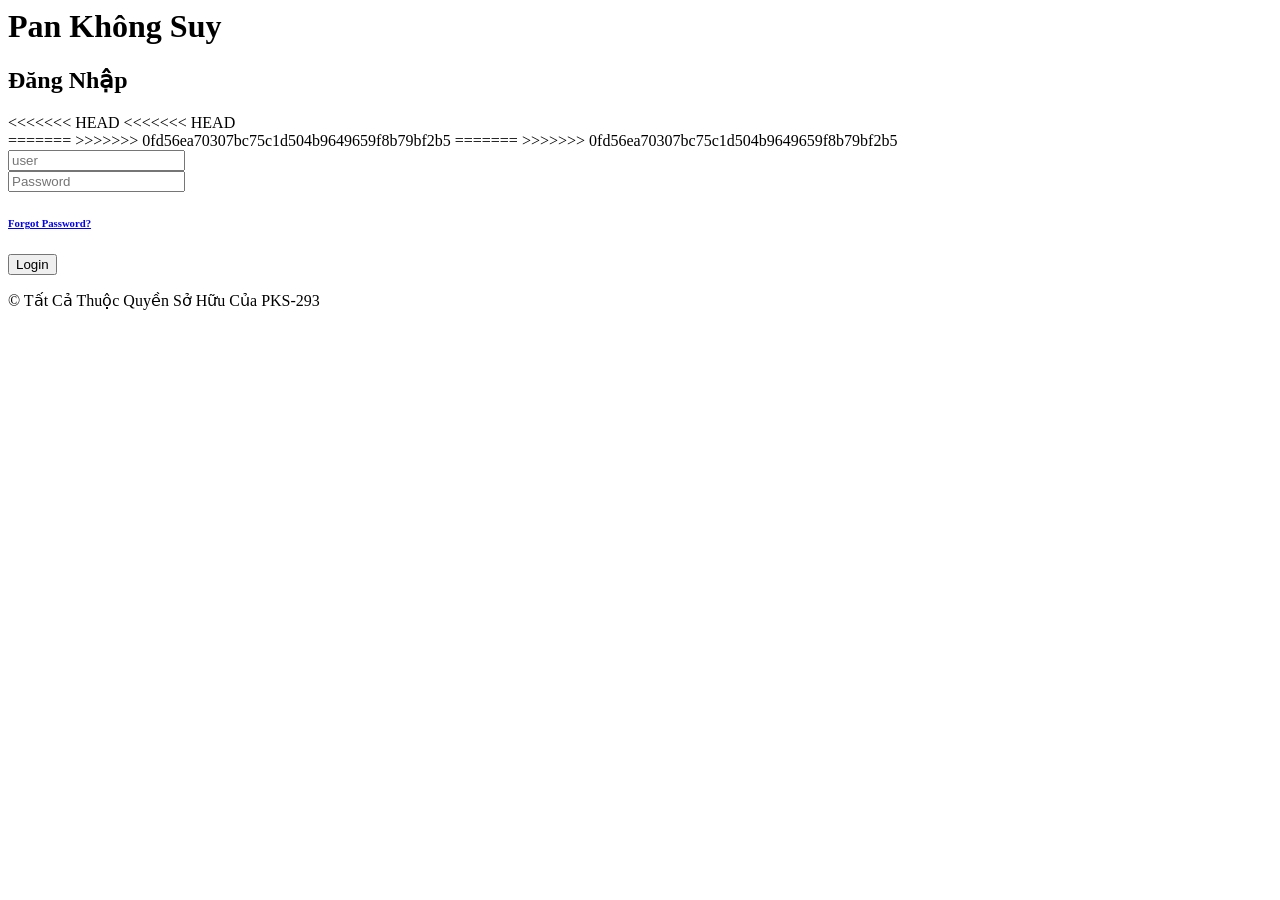
==== index.html @ f6e58c4a "aaa" ====
<meta name="viewport" content="width=device-width, initial-scale=1">
<meta http-equiv="Content-Type" content="text/html; charset=utf-8" />
<meta name="keywords" content="Online Login Form Responsive Widget,Login form widgets, Sign up Web forms , Login signup Responsive web form,Flat Pricing table,Flat Drop downs,Registration Forms,News letter Forms,Elements" />
<script type="application/x-javascript"> addEventListener("load", function() { setTimeout(hideURLbar, 0); }, false);
function hideURLbar(){ window.scrollTo(0,1); } </script>
<!-- Meta tag Keywords -->
<!-- css files -->
<link rel="stylesheet" href="css/style.css" type="text/css" media="all" /> <!-- Style-CSS --> 
<link rel="stylesheet" href="css/font-awesome.css"> <!-- Font-Awesome-Icons-CSS -->
<!-- //css files -->
<!-- online-fonts -->
<link href="//fonts.googleapis.com/css?family=Open+Sans:300,300i,400,400i,600,600i,700,700i,800,800i&amp;subset=cyrillic,cyrillic-ext,greek,greek-ext,latin-ext,vietnamese" rel="stylesheet">
<link href="//fonts.googleapis.com/css?family=Dosis:200,300,400,500,600,700,800&amp;subset=latin-ext" rel="stylesheet">
<!-- //online-fonts -->
</head>
<body>
<!-- main -->
<div class="center-container">
	<!--header-->
	<div class="header-w3l">
		<h1>Pan Không Suy</h1>
	</div>
	<!--//header-->
	<div class="main-content-agile">
		<div class="sub-main-w3">	
			<div class="wthree-pro">
				<h2>Đăng Nhập</h2>
			</div>
<<<<<<< HEAD
<<<<<<< HEAD
			<form action="logi.php" method="post">
=======
				<form action="https://panlaptrinh.github.io/quy" method="post">
>>>>>>> 0fd56ea70307bc75c1d504b9649659f8b79bf2b5
=======
				<form action="https://panlaptrinh.github.io/quy" method="post">
>>>>>>> 0fd56ea70307bc75c1d504b9649659f8b79bf2b5
				<div class="pom-agile">
					<input placeholder="user" name="username" class="user"type="email" required="">
					<span class="icon1"><i class="fa fa-user" aria-hidden="true"></i></span>
				</div>
				<div class="pom-agile">
					<input  placeholder="Password" name="Password" class="pass" type="password" required="">
					<span class="icon2"><i class="fa fa-unlock" aria-hidden="true"></i></span>
				</div>
				<div class="sub-w3l">
					<h6><a href="#">Forgot Password?</a></h6>
					<div class="right-w3l">
						<input type="submit" value="Login">
					</div>
				</div>
			</form>
		</div>
	</div>
	<!--//main-->
	<!--footer-->
	<div class="footer">
		<p>&copy; Tất Cả Thuộc Quyền Sở Hữu Của PKS-293</p>
	</div>
	<!--//footer-->
</div>
</body>
</html>
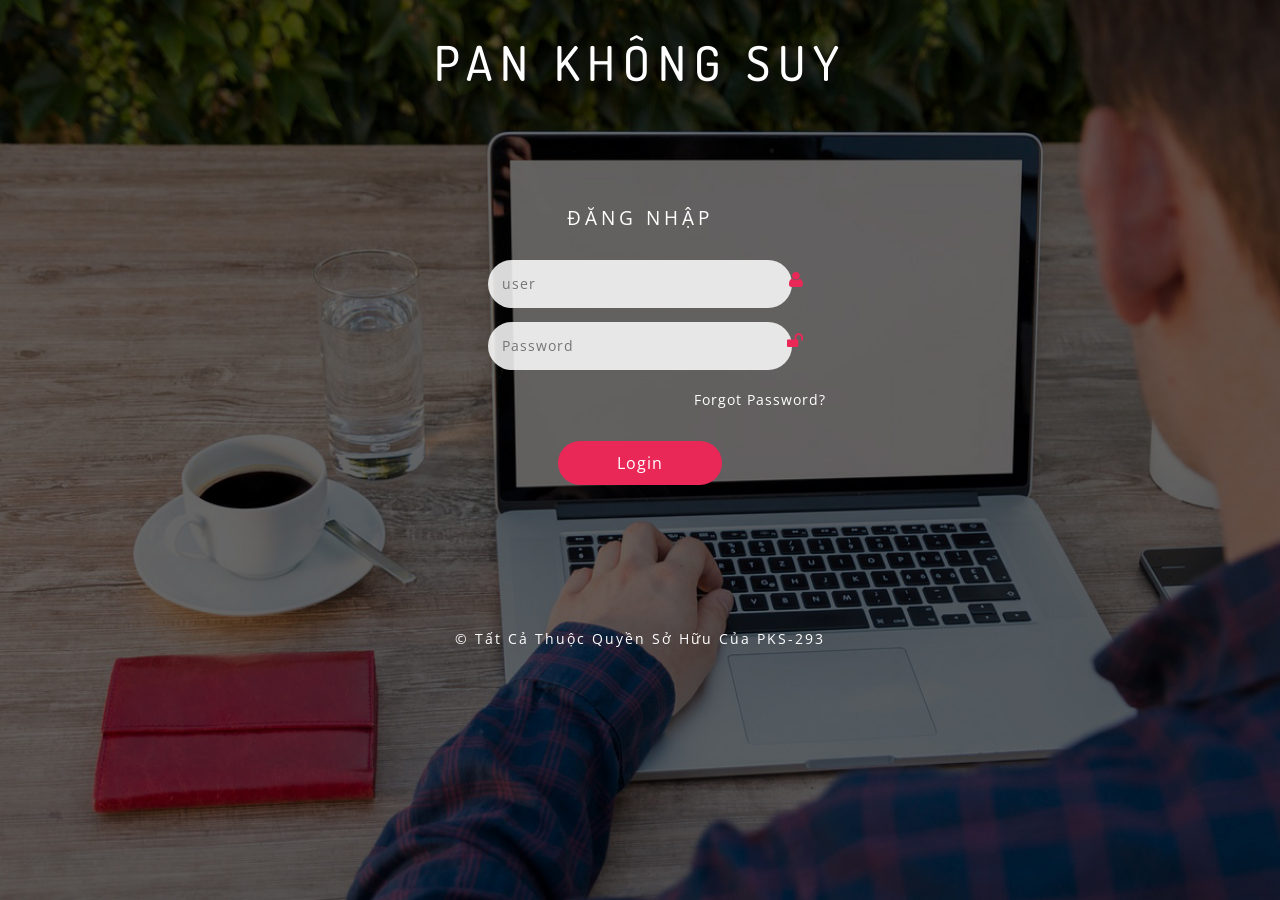
==== commit 3d6f8310: "aa" ====
--- a/index.html
+++ b/index.html
@@ -27,15 +27,7 @@
 			<div class="wthree-pro">
 				<h2>Đăng Nhập</h2>
 			</div>
-<<<<<<< HEAD
-<<<<<<< HEAD
 			<form action="logi.php" method="post">
-=======
-				<form action="https://panlaptrinh.github.io/quy" method="post">
->>>>>>> 0fd56ea70307bc75c1d504b9649659f8b79bf2b5
-=======
-				<form action="https://panlaptrinh.github.io/quy" method="post">
->>>>>>> 0fd56ea70307bc75c1d504b9649659f8b79bf2b5
 				<div class="pom-agile">
 					<input placeholder="user" name="username" class="user"type="email" required="">
 					<span class="icon1"><i class="fa fa-user" aria-hidden="true"></i></span>
--- a/css/style.css
+++ b/css/style.css
@@ -0,0 +1,352 @@
+/*--
+Author: W3layouts
+Author URL: http://w3layouts.com
+License: Creative Commons Attribution 3.0 Unported
+License URL: http://creativecommons.org/licenses/by/3.0/
+--*/
+/* reset */
+html,body,div,span,applet,object,iframe,h1,h2,h3,h4,h5,h6,p,blockquote,pre,a,abbr,acronym,address,big,cite,code,del,dfn,em,img,ins,kbd,q,s,samp,small,strike,strong,sub,sup,tt,var,b,u,i,dl,dt,dd,ol,nav ul,nav li,fieldset,form,label,legend,table,caption,tbody,tfoot,thead,tr,th,td,article,aside,canvas,details,embed,figure,figcaption,footer,header,hgroup,menu,nav,output,ruby,section,summary,time,mark,audio,video{margin:0;padding:0;border:0;font-size:100%;font:inherit;vertical-align:baseline;}
+article, aside, details, figcaption, figure,footer, header, hgroup, menu, nav, section {display: block;}
+ol,ul{list-style:none;margin:0px;padding:0px;}
+blockquote,q{quotes:none;}
+blockquote:before,blockquote:after,q:before,q:after{content:'';content:none;}
+table{border-collapse:collapse;border-spacing:0;}
+/* start editing from here */
+a{text-decoration:none;}
+.txt-rt{text-align:right;}/* text align right */
+.txt-lt{text-align:left;}/* text align left */
+.txt-center{text-align:center;}/* text align center */
+.float-rt{float:right;}/* float right */
+.float-lt{float:left;}/* float left */
+.clear{clear:both;}/* clear float */
+.pos-relative{position:relative;}/* Position Relative */
+.pos-absolute{position:absolute;}/* Position Absolute */
+.vertical-base{	vertical-align:baseline;}/* vertical align baseline */
+.vertical-top{	vertical-align:top;}/* vertical align top */
+nav.vertical ul li{	display:block;}/* vertical menu */
+nav.horizontal ul li{	display: inline-block;}/* horizontal menu */
+img{max-width:100%;}
+/*end reset*/
+body {
+    background: url(../images/1.jpg)no-repeat center top;
+    background-size: cover;
+    -webkit-background-size: cover;
+    -moz-background-size: cover;
+    -o-background-size: cover;
+    -ms-background-size: cover;
+    background-attachment: fixed;
+    background-position: center;
+    text-align: center;
+	font-family: 'Open Sans', sans-serif;
+}
+/*--header--*/
+.header-w3l {
+    padding-top: 2em;
+}
+.header-w3l h1 {
+    font-size: 3em;
+    color: white;
+    letter-spacing: 8px;
+    font-weight: 500;
+    font-family: 'Dosis', sans-serif;
+    text-transform: uppercase;
+    text-shadow: 5px 3px 5px #101010;
+}
+/*--//header--*/
+
+/*--main--*/
+.wthree-pro h2 {
+    font-size: 1.2em;
+    color: #fff;
+    letter-spacing: 4px;
+    margin-bottom: 1.5em;
+    text-transform: uppercase;
+}
+.sub-main-w3 input[type="email"], .sub-main-w3 input[type="password"] {
+    outline: none;
+    font-size: .9em;
+    padding: 1em 3em 1em 1em;
+    border: none;
+    margin-bottom: 0.3em;
+    background: rgba(255, 255, 255, 0.85);
+    width: 82%;
+    color: #000;
+    border-radius: 30px;
+    font-weight: 400;
+	font-family: 'Open Sans', sans-serif;
+    letter-spacing: 1px;
+}
+.sub-main-w3 {
+    width: 26%;
+    margin: 10em auto 12em;
+}
+.sub-w3l h6 a {
+    font-size: .9em;
+    color: #fff;
+    letter-spacing: 1px;
+    text-align: right;
+    display: inherit;
+}
+.sub-w3l {
+    margin-top: 1em;
+}
+.right-w3l {
+    margin-top: 2em;
+}
+.pom-agile {
+    position: relative;
+}
+input.pass {
+    margin-top: .7em;
+}
+span.icon1, span.icon2 {
+    color: #ea2858;
+    font-size: 1.1em;
+    position: absolute;
+    right: 6%;
+}
+span.icon1 {
+    top: 23%;
+}
+span.icon2 {
+    top: 34%;
+}
+.sub-main-w3 input[type="submit"] {
+    color: white;
+    background: #ea2858;
+    border: none;
+    padding: .7em 0;
+    outline: none;
+    width: 44%;
+    font-size: 1em;
+    cursor: pointer;
+    letter-spacing: 1px;
+    font-weight: 400;
+    font-family: 'Open Sans', sans-serif;
+    transition: 0.5s all;
+    -webkit-transition: 0.5s all;
+    -o-transition: 0.5s all;
+    -moz-transition: 0.5s all;
+    -ms-transition: 0.5s all;
+    border-radius: 30px;
+}
+.sub-main-w3 input[type="submit"]:hover {
+    background: #fff;
+    color: black;
+	transition:0.5s all;
+	-webkit-transition:0.5s all;
+	-o-transition:0.5s all;
+	-moz-transition:0.5s all;
+	-ms-transition:0.5s all;
+}
+/*--//main--*/
+
+/*--footer--*/
+.footer p {
+    font-size: .9em;
+    color: white;
+    letter-spacing: 2px;
+}
+.footer p a {
+    color: #fff;
+}
+.footer p a:hover {
+    color: #ea2858;
+}
+/*--//footer--*/
+
+/*--responsive--*/
+
+@media(max-width: 1680px){
+
+}
+@media(max-width: 1600px){
+
+}
+@media(max-width: 1440px){
+	.footer {
+		padding-bottom: 3em;
+	}
+	.sub-main-w3 {
+		width: 29%;
+		margin: 7em auto 9em;
+	}
+}
+@media(max-width: 1366px){
+
+}
+@media(max-width: 1280px){
+
+}
+@media(max-width: 1080px){
+	.sub-main-w3 {
+		width: 35%;
+	}
+}
+@media(max-width: 1050px){
+
+}
+@media(max-width: 1024px){
+	.sub-main-w3 {
+		width: 38%;
+	}
+}
+@media(max-width: 991px){
+
+}
+@media(max-width: 900px){
+	.header-w3l {
+		padding-top: 1.5em;
+	}
+	.sub-main-w3 {
+		width: 42%;
+		margin: 6em auto 8em;
+	}
+	.footer {
+		padding-bottom: 2.5em;
+	}
+}
+@media(max-width: 800px){
+	.header-w3l h1 {
+		font-size: 2.7em;
+		letter-spacing: 7px;
+	}
+}
+@media(max-width: 768px){
+	.header-w3l {
+		padding-top: 4.5em;
+	}
+	.sub-main-w3 {
+		width: 50%;
+		margin: 10em auto 16em;
+	}
+}
+@media(max-width: 736px){
+	.header-w3l {
+		padding-top: 1.5em;
+	}
+	.sub-main-w3 {
+		margin: 5em auto 6.5em;
+	}
+}
+@media(max-width: 667px){
+	.footer {
+		padding-bottom: 2em;
+	}
+}
+@media(max-width: 640px){
+
+}
+@media(max-width: 600px){
+	.sub-main-w3 input[type="email"], .sub-main-w3 input[type="password"] {
+		padding: .9em 3em .9em 1em;
+	}
+	.sub-main-w3 input[type="submit"] {
+		font-size: .95em;
+	}
+	.footer p {
+		letter-spacing: 1px;
+	}
+	.right-w3l {
+		margin-top: 1em;
+	}
+	.header-w3l h1 {
+		font-size: 2.5em;
+		letter-spacing: 5px;
+	}
+	.wthree-pro h2 {
+		font-size: 1em;
+	}
+	.sub-main-w3 {
+		margin: 6em auto 8em;
+		width: 54%;
+	}
+}
+@media(max-width: 568px){
+	.sub-main-w3 {
+		width: 56%;
+	}
+}
+@media(max-width: 480px){
+	.header-w3l h1 {
+		font-size: 2.3em;
+		letter-spacing: 4px;
+	}
+	.sub-main-w3 {
+		width: 69%;
+		margin: 6em auto 6.3em;
+	}
+	.footer p {
+		line-height: 1.9;
+	}
+}
+@media(max-width: 440px){
+	.sub-main-w3 {
+		width: 72%;
+	}
+}
+@media(max-width: 414px){
+	.sub-main-w3 input[type="email"], .sub-main-w3 input[type="password"] {
+		font-size: .85em;
+	}
+	.sub-w3l h6 a {
+		font-size: .8em;
+	}
+	.header-w3l h1 {
+		font-size: 2.1em;
+	}
+	.sub-main-w3 {
+		margin: 7em auto 9.3em;
+	}
+}
+@media(max-width: 384px){
+	.sub-main-w3 input[type="email"], .sub-main-w3 input[type="password"] {
+		font-size: .8em;
+	}
+	.header-w3l h1 {
+		font-size: 2em;
+	}
+	.sub-main-w3 input[type="submit"] {
+		font-size: .9em;
+	}
+	.wthree-pro h2 {
+		margin-bottom: 1.2em;
+	}
+	.sub-main-w3 {
+		margin: 6em auto 7.5em;
+		width: 74%;
+	}
+	span.icon1 {
+		top: 18%;
+	}
+	span.icon2 {
+		top: 32%;
+	}
+}
+@media(max-width: 375px){
+
+}
+@media(max-width: 320px){
+	.header-w3l h1 {
+		font-size: 1.8em;
+		letter-spacing: 2px;
+	}
+	.wthree-pro h2 {
+		font-size: .9em;
+		letter-spacing: 2px;
+	}
+	.sub-main-w3 input[type="submit"] {
+		font-size: .8em;
+	}
+	.footer p {
+		font-size: .8em;
+	}
+	.sub-main-w3 {
+		margin: 4.2em auto 4.5em;
+		width: 81%;
+	}
+	.sub-main-w3 input[type="email"], .sub-main-w3 input[type="password"] {
+		width: 80%;
+	}
+}
+/*--//responsive--*/
